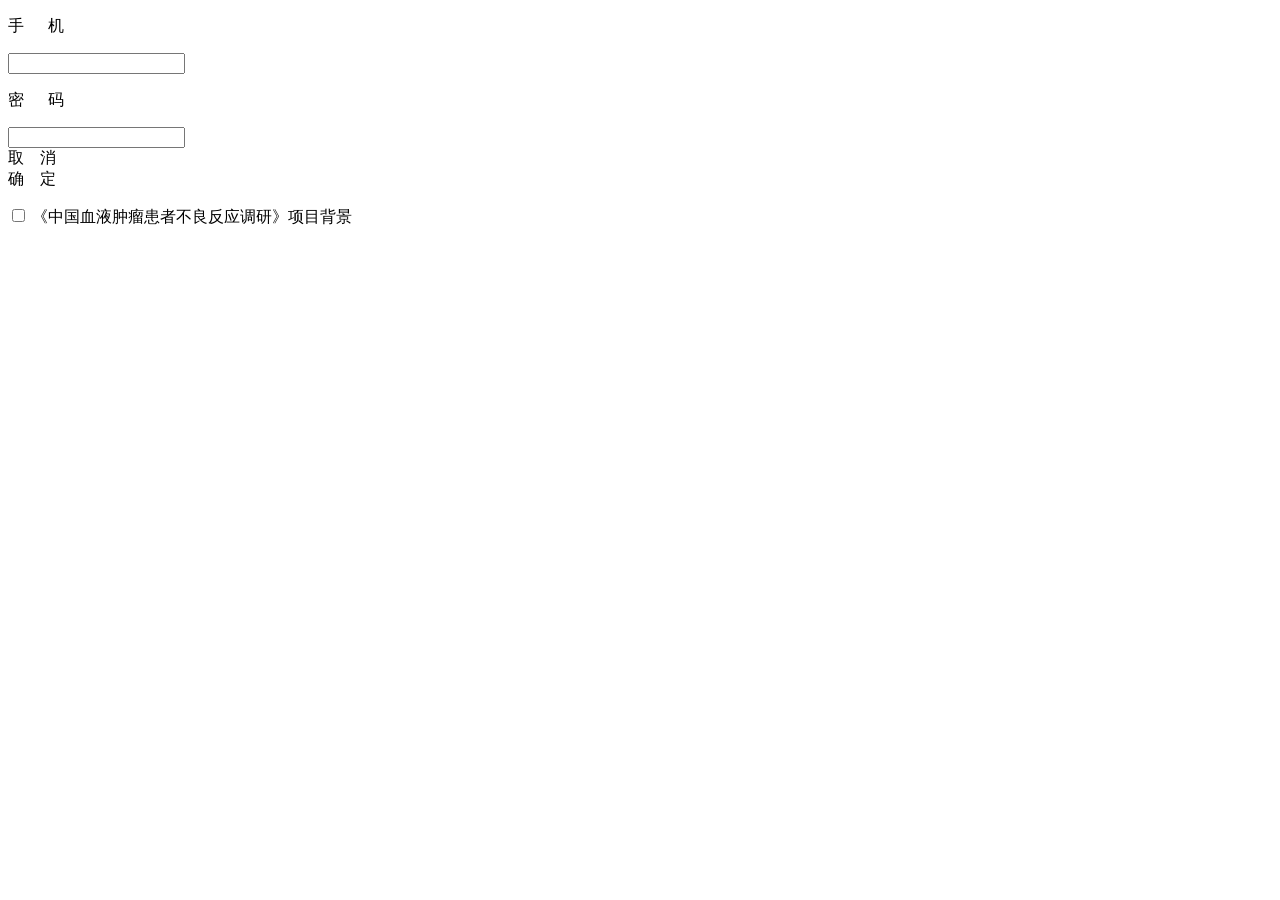
==== snow/src/main/resources/page/template/page/login.html @ a48e9b4c "创建项目" ====
<!DOCTYPE html>
<html lang="en">

<head>
    <meta http-equiv="Content-Type" content="text/html; charset=utf-8">
    <meta name="viewport" content="width=device-width,initial-scale=1.0, minimum-scale=1.0, maximum-scale=1.0, user-scalable=no" />
    <meta content="yes" name="apple-mobile-web-app-capable">
    <meta http-equiv="Cache-Control" content="no-transform">
    <meta http-equiv="Cache-Control" content="no-siteapp">
    <meta name="applicable-device" content="pc">
    <meta http-equiv="X-UA-Compatible" content="IE=edge">
    <meta http-eqiv="cleartype" content="ON">
    <link href="css/reg.css" rel="stylesheet" type="text/css"/>
</head>
<body>
<div class="home-panel">
    <div class="content-login">
        <div class="item">
            <p>手&nbsp;&nbsp;&nbsp;&nbsp;&nbsp;&nbsp;机<span></span></p>
            <input ng-model="phoneNumber" type="text">
        </div>
        <div class="item">
            <p>密&nbsp;&nbsp;&nbsp;&nbsp;&nbsp;&nbsp;码<span></span></p>
            <input ng-model="password" type="password">
        </div>
        <div class="line"></div>
        <div class="button-box">
            <div class="button-item" ng-click="goBack()">取&nbsp;&nbsp;&nbsp;&nbsp;消</div>
            <div class="button-item" ng-click="confirm()">确&nbsp;&nbsp;&nbsp;&nbsp;定</div>
        </div>
    </div>
    <p class="dudu">
        <input id="dudu" type="checkbox" name="dudu" />
        <span ng-click="statement()">《中国血液肿瘤患者不良反应调研》项目背景</span>
    </p>
</div>
</body>
</html>
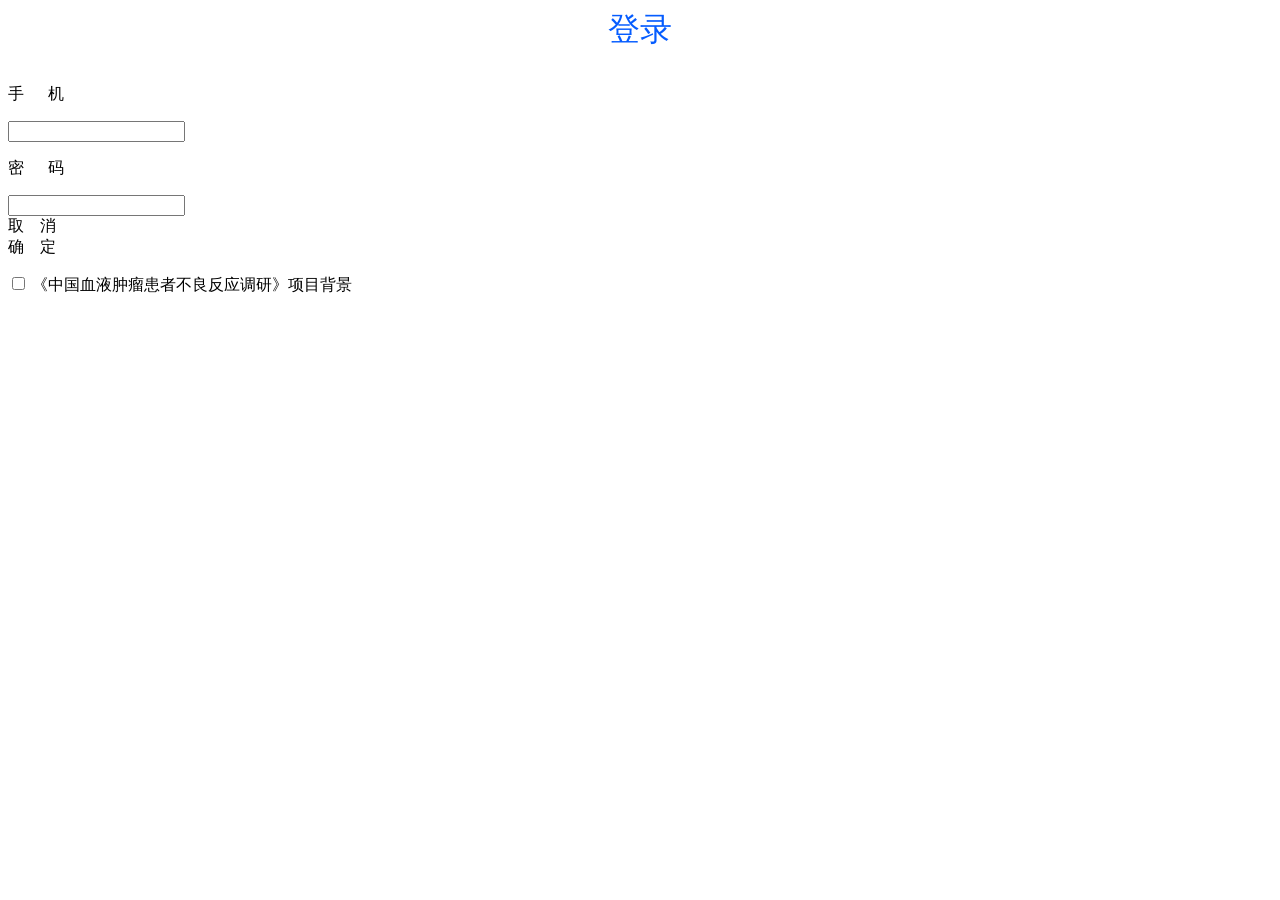
==== commit 4e794580: "修改前端问题" ====
--- a/snow/src/main/resources/page/template/page/login.html
+++ b/snow/src/main/resources/page/template/page/login.html
@@ -15,6 +15,7 @@
 <body>
 <div class="home-panel">
     <div class="content-login">
+        <div style="text-align: center; font-size: 2rem; padding-bottom: 1rem; color: #055cff;">登录</div>
         <div class="item">
             <p>手&nbsp;&nbsp;&nbsp;&nbsp;&nbsp;&nbsp;机<span></span></p>
             <input ng-model="phoneNumber" type="text">
